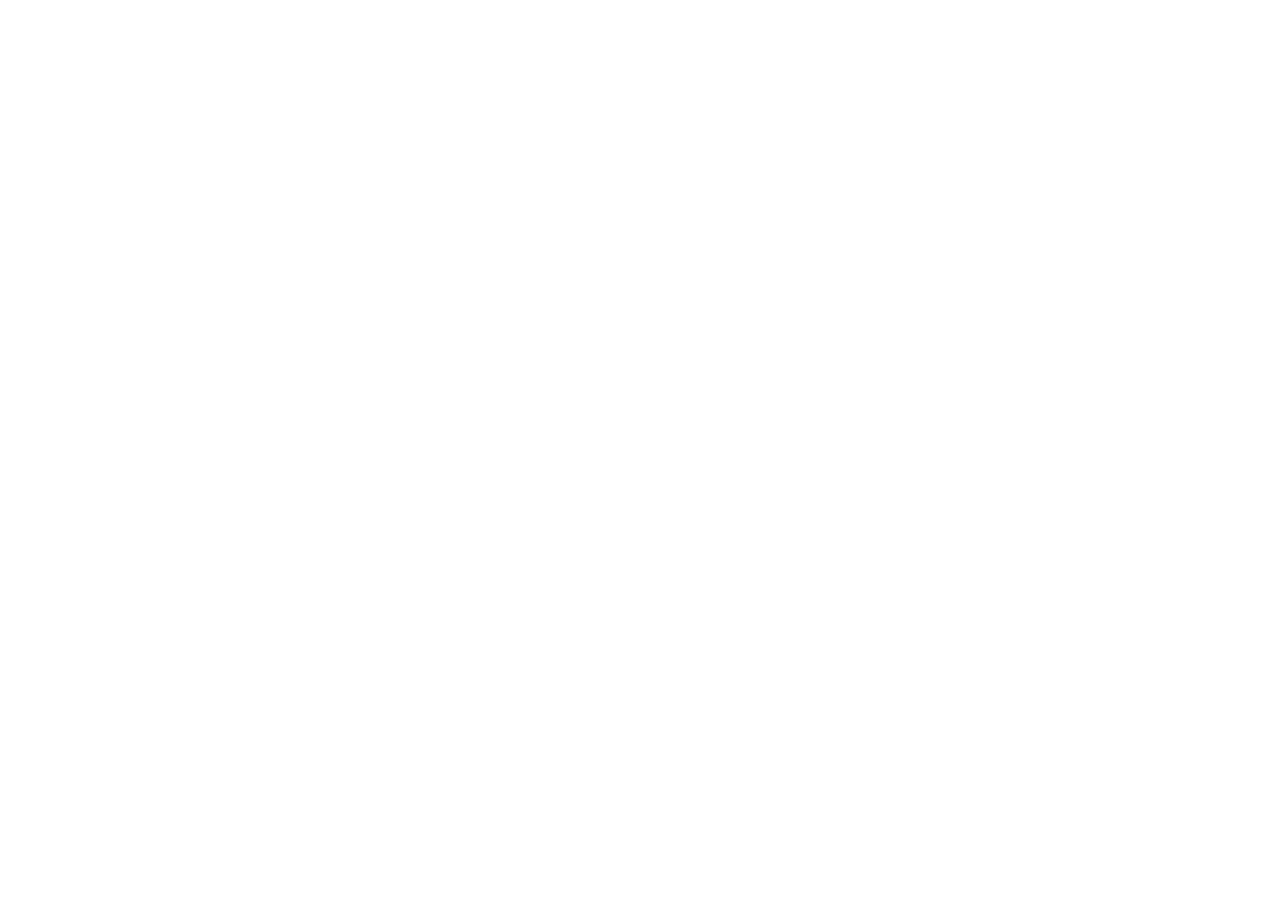
==== 10_Async_API/10_Kurs_Kod/index.html @ eb1641b9 "Merge branch 'LukasKurasinski:master' into master" ====
<!DOCTYPE html>
<html lang="ENG">
    <head>
        <meta charset="utf-8">
        <meta http-equiv="X-UA-Compatible" content="IE=edge">
        <title>08</title>
        <meta name="description" content="Boilerplate is a simple start code for a project">
        <meta name="viewport" content="width=device-width, initial-scale=1">
        
       <!-- <link rel="stylesheet" href="css/style.css">  defines the css styling file used in this html page  -->
        
       <!-- <style>h1 {background-color: antiquewhite;}</style>  defines inline css styling -->
    </head>
    <body id="body">

        <script id="script" src="js/script.js" async defer></script> <!-- defines script file defined in this html page -->
    </body>
</html>
---- 10_Async_API/10_Kurs_Kod/css/style.css ----
body * {
    border-width: 1px;
    border-color: gray;
    border-style: solid;

}

h1 {
    text-align: center;
    width: 80%;
    margin-left: auto;
    margin-right: auto;
}

.articles {
    width: 60%;
    margin-left: auto;
    margin-right: auto;
    margin-top: 20px;
}

#article_1 {
    background-color: aliceblue;
}

#article_2 {
    background-color: rgb(223, 240, 176);
}

.articles > p{
    display: block;
    width: 60%;
    margin-left: auto;
    margin-right: auto;
    
}

nav {
    background-image: url("../resources/Matejko.png"); 
    background-repeat: no-repeat;
    background-position: center;
    height: 200px;
}
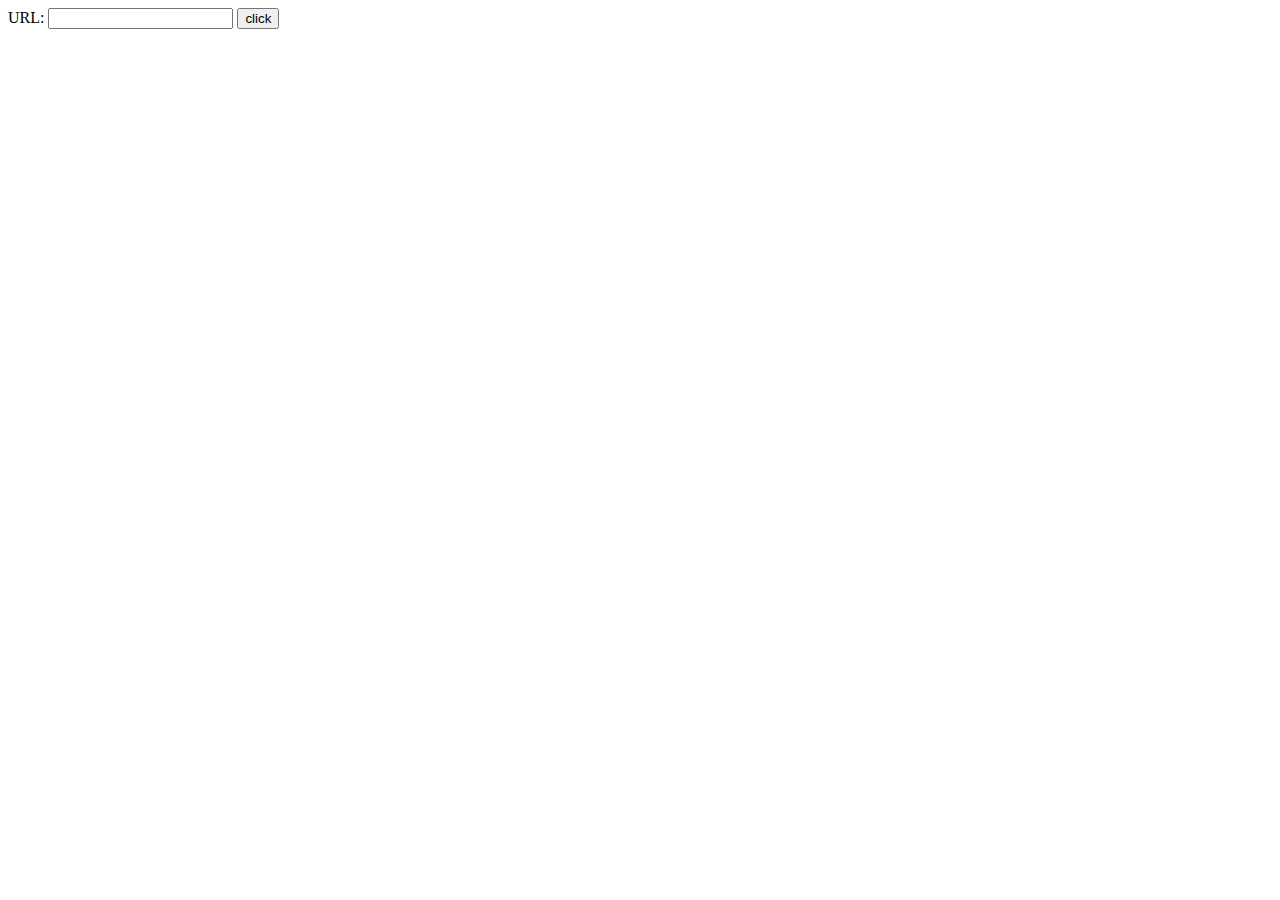
==== commit 6fd02ae7: "Merge branch 'LukasKurasinski:master' into master" ====
--- a/10_Async_API/10_Kurs_Kod/index.html
+++ b/10_Async_API/10_Kurs_Kod/index.html
@@ -12,7 +12,10 @@
        <!-- <style>h1 {background-color: antiquewhite;}</style>  defines inline css styling -->
     </head>
     <body id="body">
-
+        <label for="url">URL:</label>
+        <input id="url" type="text">
+        <button type="button" id="click" onclick="showData();">click</button>
         <script id="script" src="js/script.js" async defer></script> <!-- defines script file defined in this html page -->
+        <img id="dog" src="" alt="">
     </body>
 </html>